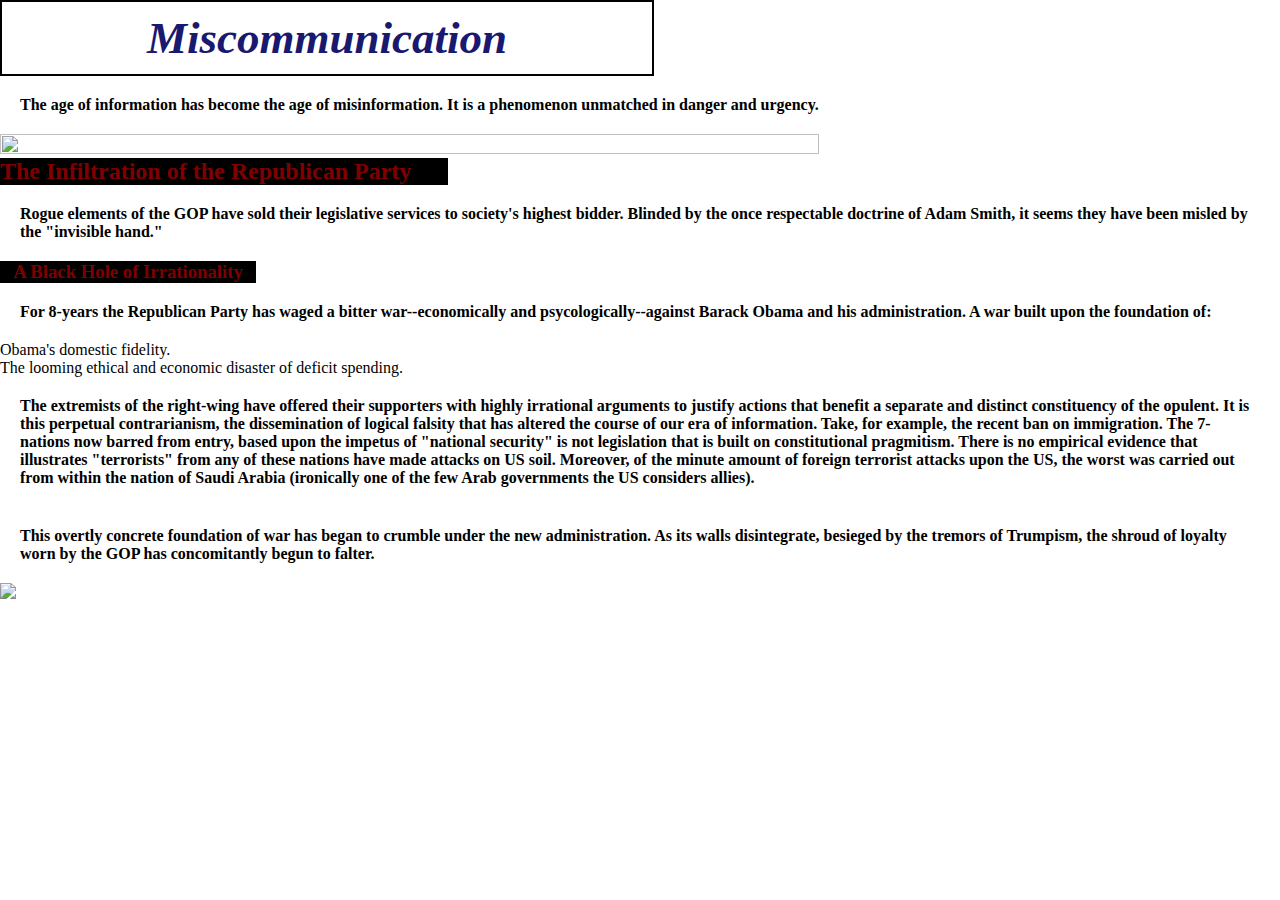
==== index.html @ d0453e68 "website changes & .gitignore appendation" ====
<!DOCTYPE html>
<html>
<head>
  <title>Nipples and Earrings</title>
  <link rel="stylesheet" type-"text/css" href="style.css">
</head>
<body>
  <div class="all">
  <h1 align="center">Miscommunication</h1>

  <p>The age of information has become the age of misinformation. It is a phenomenon unmatched in danger and urgency.</p>

<a href="https://www.reddit.com/r/Fuckthealtright/"><img id="WW2" src=https://i.ytimg.com/vi/loVqqfJgGh4/maxresdefault.jpg></a>

  <h2>The Infiltration of the Republican Party</h2>

  <p>Rogue elements of the GOP have sold their legislative services to society's highest bidder. Blinded by the once respectable doctrine of Adam Smith, it seems they have been misled by the "invisible hand."</p>

 <h3>A Black Hole of Irrationality</h3>

  <p>For 8-years the Republican Party has waged a bitter war--economically and psycologically--against Barack Obama and his administration. A war built upon the foundation of:</p>

  <ol type="1">
   <li>Obama's domestic fidelity.</li>
   <li>The looming ethical and economic disaster of deficit spending.</li>
  </ol>

<p>The extremists of the right-wing have offered their supporters with highly irrational arguments to justify actions that benefit a separate and distinct constituency of the opulent. It is this perpetual contrarianism, the dissemination of logical falsity that has altered the course of our era of information. Take, for example, the recent ban on immigration. The 7-nations now barred from entry, based upon the impetus of "national security" is not legislation that is built on constitutional pragmitism. There is no empirical evidence that illustrates "terrorists" from any of these nations have made attacks on US soil. Moreover, of the minute amount of foreign terrorist attacks upon the US, the worst was carried out from within the nation of Saudi Arabia (ironically one of the few Arab governments the US considers allies).
</p>

  <p>This overtly concrete foundation of war has began to crumble under the new administration. As its walls disintegrate, besieged by the tremors of Trumpism, the shroud of loyalty worn by the GOP has concomitantly begun to falter.</p>
  </div>


<img src="images/'deficit chat.jpg'" />

</body>
</html>
---- style.css ----
* {
  margin: 0;
  padding: 0;
  font-family: Times New Roman, sans-serif;
}

h1 {
  font-size: 45px;
  color: MidnightBlue;
  font-style: italic;
  padding: 10px 5px 10px 5px;
  text-align: center;
  border-radius: 100;
  border: 2px solid black;
  width: 50%;
}

h2 {
  color: Maroon;
  background-color: Black;
  width: 35%;
  text-align: relative;
}

h3 {
  color: Maroon;
  background-color: Black;
  width: 20%;
  text-align: center;
}

p {
  font-size: 1em;
  font-family: serif;
  padding: 20px;
  font-weight: bold;
}

.all {
  font-family: fantasy;
  font-weight: 400;
  margin: auto;
  padding: inherit;
}

#WW2 {
  height: 30%;
  width: 80%;
}
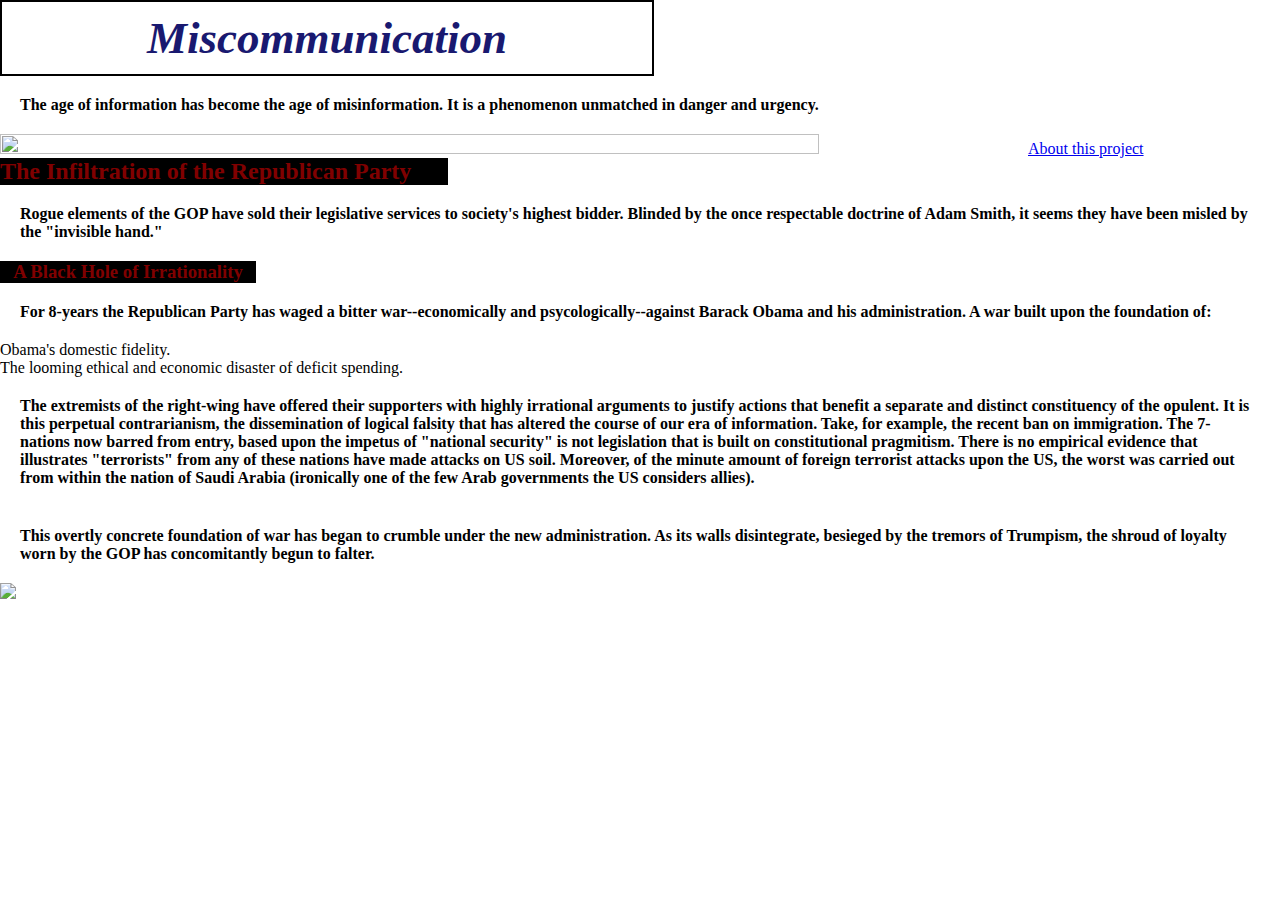
==== commit 714580b7: "actual about page" ====
--- a/index.html
+++ b/index.html
@@ -10,7 +10,9 @@
 
   <p>The age of information has become the age of misinformation. It is a phenomenon unmatched in danger and urgency.</p>
 
-<a href="https://www.reddit.com/r/Fuckthealtright/"><img id="WW2" src=https://i.ytimg.com/vi/loVqqfJgGh4/maxresdefault.jpg></a>
+  <a href="https://www.reddit.com/r/Fuckthealtright/"><img id="WW2" src=https://i.ytimg.com/vi/loVqqfJgGh4/maxresdefault.jpg></a>
+
+  <a href="about.html">About this project</a>
 
   <h2>The Infiltration of the Republican Party</h2>
 
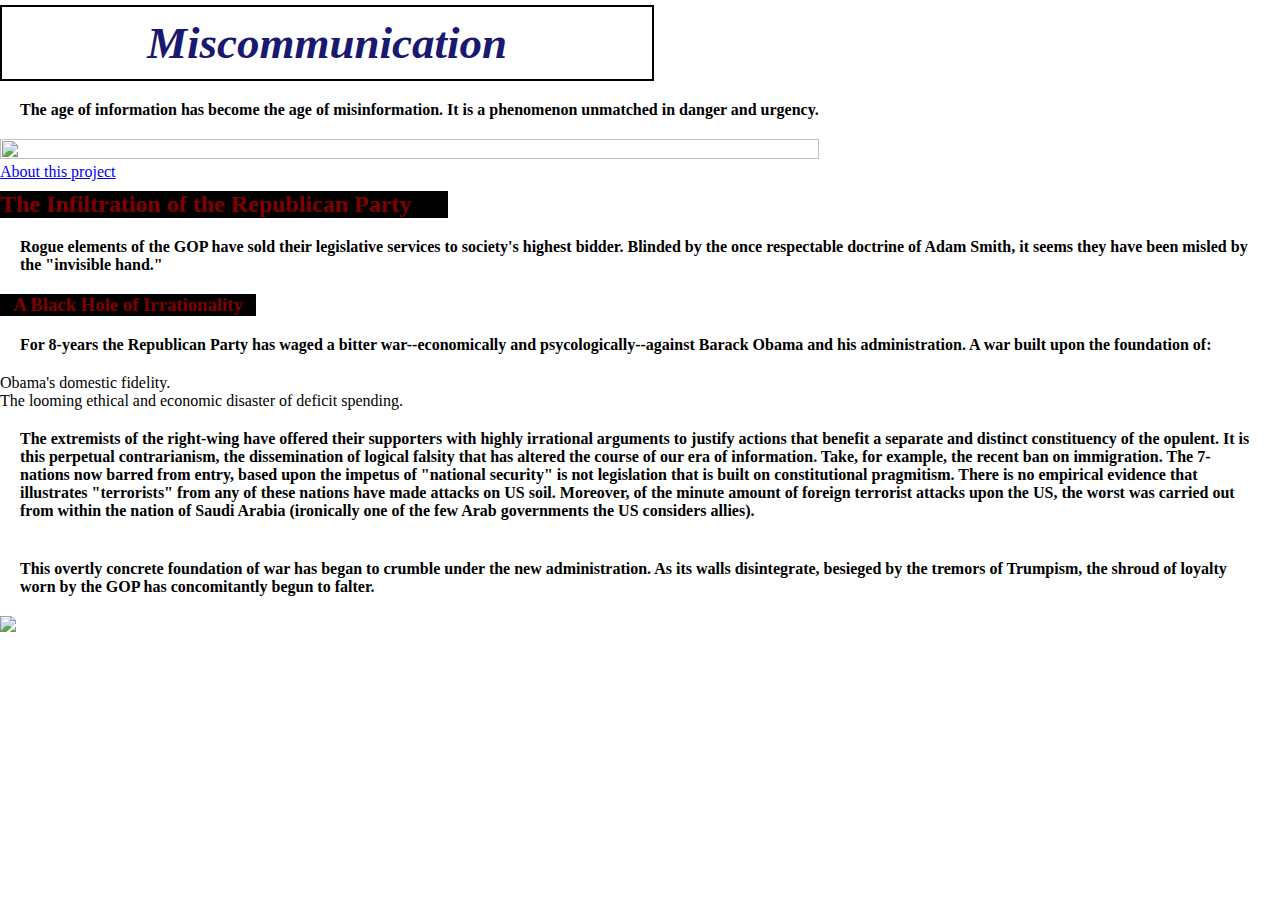
==== commit 540210c5: "spacial modification" ====
--- a/index.html
+++ b/index.html
@@ -12,7 +12,7 @@
 
   <a href="https://www.reddit.com/r/Fuckthealtright/"><img id="WW2" src=https://i.ytimg.com/vi/loVqqfJgGh4/maxresdefault.jpg></a>
 
-  <a href="about.html">About this project</a>
+  <a id="about" href="about.html">About this project</a>
 
   <h2>The Infiltration of the Republican Party</h2>
 
--- a/style.css
+++ b/style.css
@@ -13,6 +13,12 @@
   border-radius: 100;
   border: 2px solid black;
   width: 50%;
+  margin-top: 5px;
+}
+
+#about {
+ margin: auto;
+ display: block;
 }
 
 h2 {
@@ -20,6 +26,7 @@
   background-color: Black;
   width: 35%;
   text-align: relative;
+  margin-top: 10px;
 }
 
 h3 {
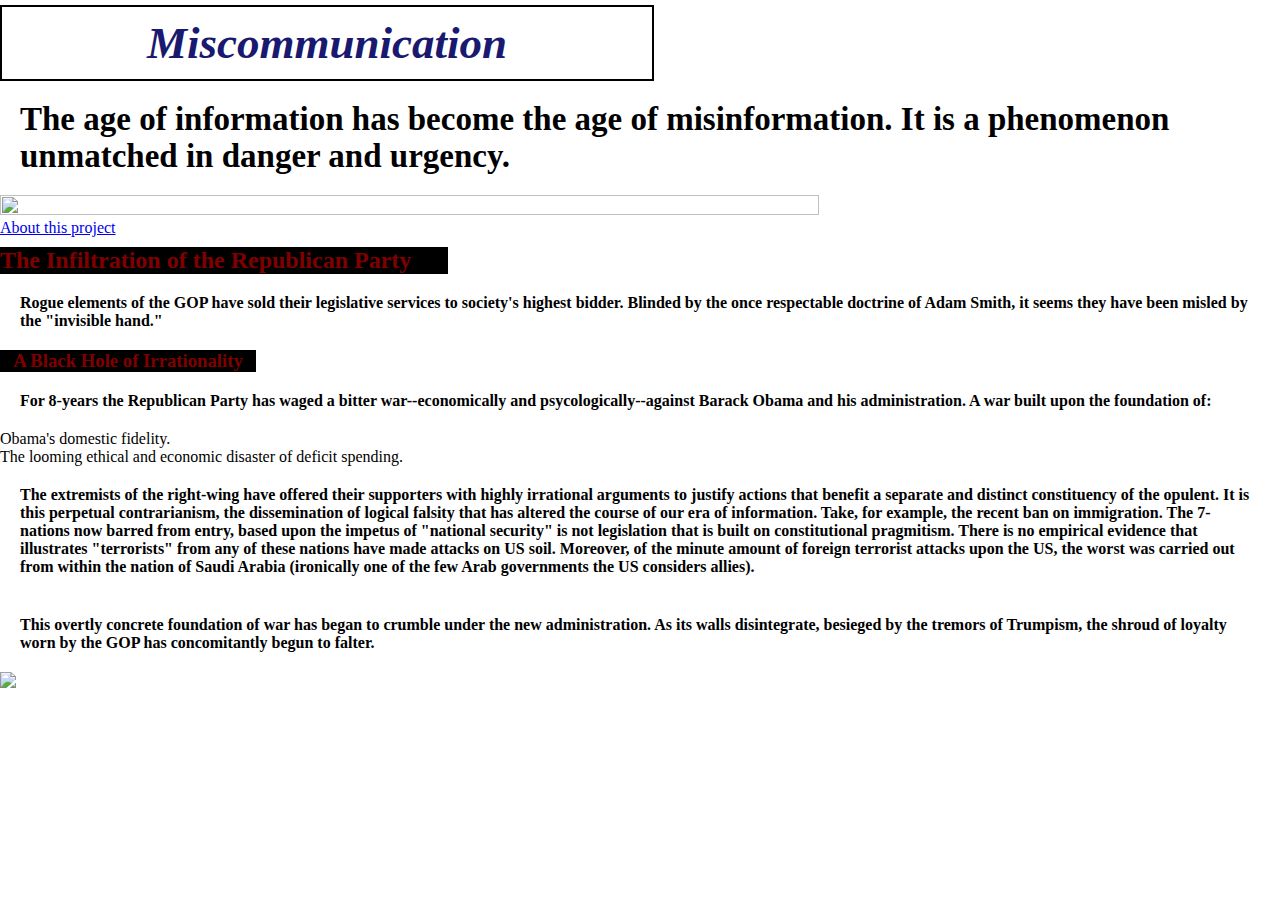
==== commit 73a674bd: "edit lead" ====
--- a/index.html
+++ b/index.html
@@ -5,11 +5,11 @@
   <link rel="stylesheet" type-"text/css" href="style.css">
 </head>
 <body>
-  <div class="all">
+<div class="all">
   <h1 align="center">Miscommunication</h1>
-
+  <div class="lead">
   <p>The age of information has become the age of misinformation. It is a phenomenon unmatched in danger and urgency.</p>
-
+  </div>
   <a href="https://www.reddit.com/r/Fuckthealtright/"><img id="WW2" src=https://i.ytimg.com/vi/loVqqfJgGh4/maxresdefault.jpg></a>
 
   <a id="about" href="about.html">About this project</a>
@@ -31,7 +31,7 @@
 </p>
 
   <p>This overtly concrete foundation of war has began to crumble under the new administration. As its walls disintegrate, besieged by the tremors of Trumpism, the shroud of loyalty worn by the GOP has concomitantly begun to falter.</p>
-  </div>
+</div>
 
 
 <img src="images/'deficit chat.jpg'" />
--- a/style.css
+++ b/style.css
@@ -43,6 +43,11 @@
   font-weight: bold;
 }
 
+.lead {
+  font-size: 33px;
+  font-weight: bold;
+}
+
 .all {
   font-family: fantasy;
   font-weight: 400;
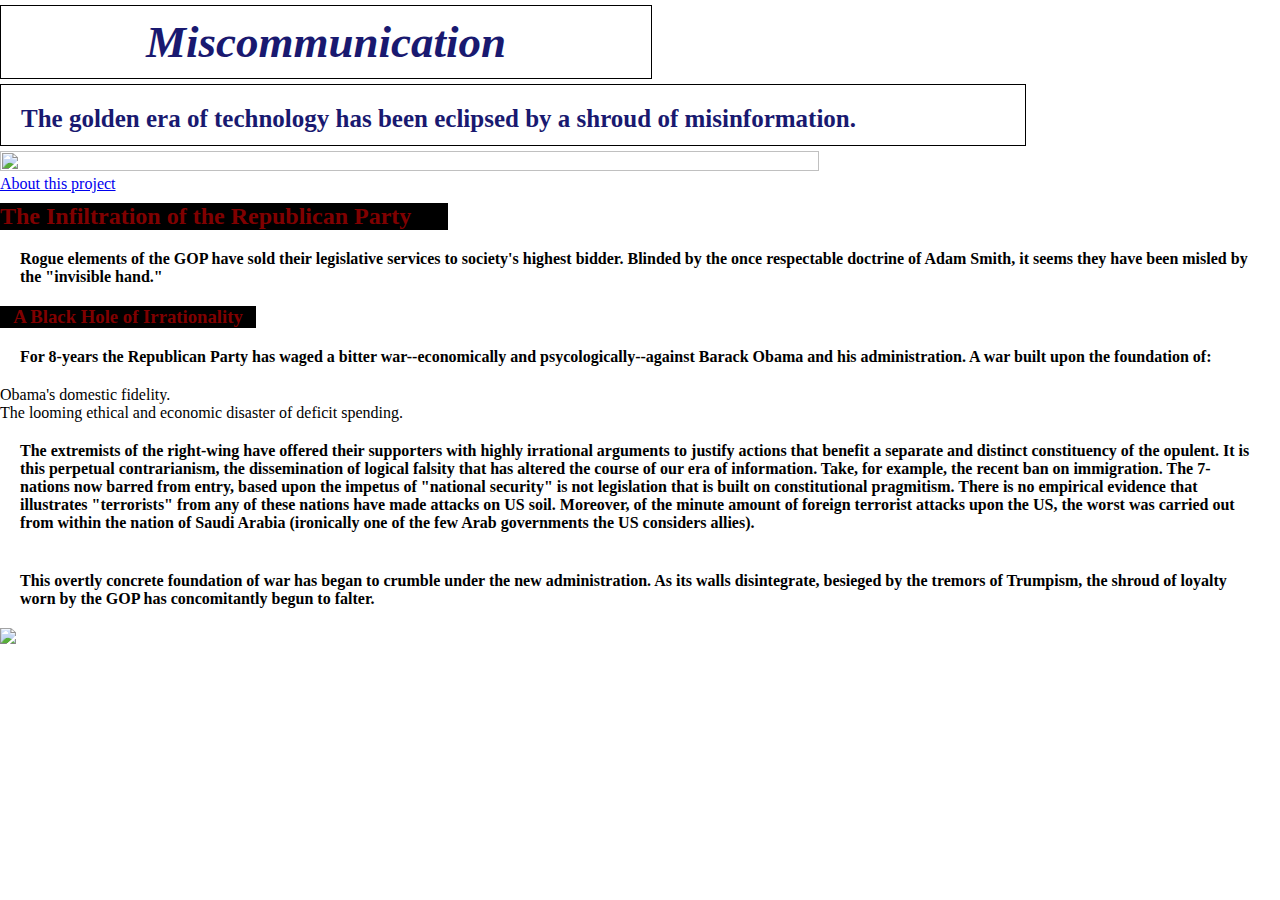
==== commit d6c06eb8: "style edit" ====
--- a/index.html
+++ b/index.html
@@ -8,7 +8,7 @@
 <div class="all">
   <h1 align="center">Miscommunication</h1>
   <div class="lead">
-  <p>The age of information has become the age of misinformation. It is a phenomenon unmatched in danger and urgency.</p>
+  <p>The golden era of technology has been eclipsed by a shroud of misinformation.</p>
   </div>
   <a href="https://www.reddit.com/r/Fuckthealtright/"><img id="WW2" src=https://i.ytimg.com/vi/loVqqfJgGh4/maxresdefault.jpg></a>
 
--- a/style.css
+++ b/style.css
@@ -11,7 +11,7 @@
   padding: 10px 5px 10px 5px;
   text-align: center;
   border-radius: 100;
-  border: 2px solid black;
+  border: 1px solid black;
   width: 50%;
   margin-top: 5px;
 }
@@ -44,8 +44,15 @@
 }
 
 .lead {
-  font-size: 33px;
+  font-size: 25px;
+  color: MidnightBlue;
   font-weight: bold;
+  border: 1px solid black;
+  margin-top: 5px;
+  margin-bottom: 5px;
+  height: 60px;
+  width: 80%;
+
 }
 
 .all {
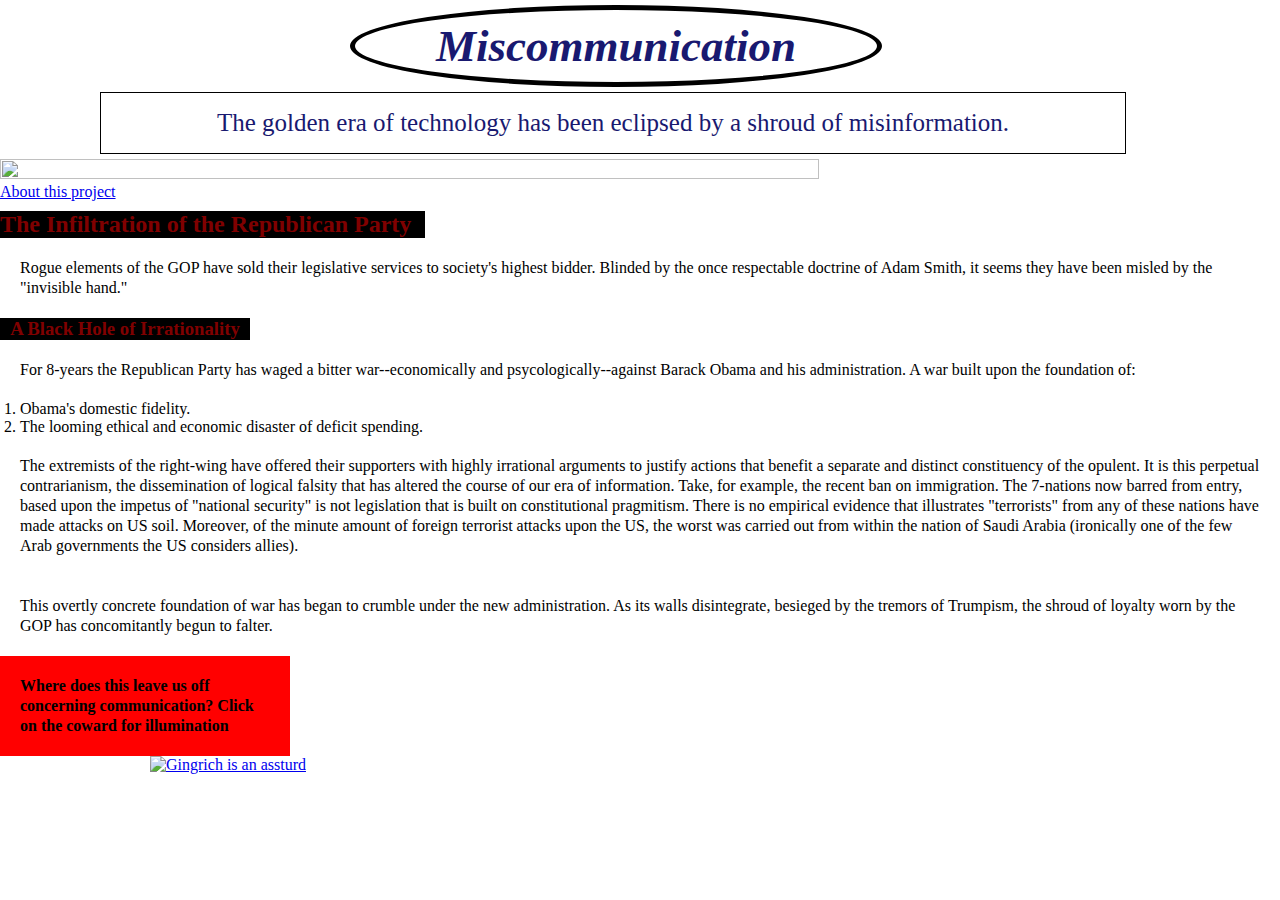
==== commit 9fafb8c3: "Positioning Overhaul" ====
--- a/index.html
+++ b/index.html
@@ -27,14 +27,18 @@
    <li>The looming ethical and economic disaster of deficit spending.</li>
   </ol>
 
-<p>The extremists of the right-wing have offered their supporters with highly irrational arguments to justify actions that benefit a separate and distinct constituency of the opulent. It is this perpetual contrarianism, the dissemination of logical falsity that has altered the course of our era of information. Take, for example, the recent ban on immigration. The 7-nations now barred from entry, based upon the impetus of "national security" is not legislation that is built on constitutional pragmitism. There is no empirical evidence that illustrates "terrorists" from any of these nations have made attacks on US soil. Moreover, of the minute amount of foreign terrorist attacks upon the US, the worst was carried out from within the nation of Saudi Arabia (ironically one of the few Arab governments the US considers allies).
-</p>
+  <p>The extremists of the right-wing have offered their supporters with highly irrational arguments to justify actions that benefit a separate and distinct constituency of the opulent. It is this perpetual contrarianism, the dissemination of logical falsity that has altered the course of our era of information. Take, for example, the recent ban on immigration. The 7-nations now barred from entry, based upon the impetus of "national security" is not legislation that is built on constitutional pragmitism. There is no empirical evidence that illustrates "terrorists" from any of these nations have made attacks on US soil. Moreover, of the minute amount of foreign terrorist attacks upon the US, the worst was carried out from within the nation of Saudi Arabia (ironically one of the few Arab governments the US considers allies).
+  </p>
 
   <p>This overtly concrete foundation of war has began to crumble under the new administration. As its walls disintegrate, besieged by the tremors of Trumpism, the shroud of loyalty worn by the GOP has concomitantly begun to falter.</p>
-</div>
+
+  <p class="lite">Where does this leave us off concerning communication? Click on the coward for illumination</p>
 
 
-<img src="images/'deficit chat.jpg'" />
+  <a id="newt" href="showmethefacts.com" target="blank">
+   <img src="http://12631-presscdn-0-70.pagely.netdna-cdn.com/wp-content/uploads/2012/01/newtchicken.jpg" alt="Gingrich is an assturd" />
+  </a>
 
+</div>
 </body>
 </html>
--- a/style.css
+++ b/style.css
@@ -1,19 +1,28 @@
 * {
   margin: 0;
   padding: 0;
-  font-family: Times New Roman, sans-serif;
 }
 
 h1 {
   font-size: 45px;
+  font-family: fantasy;
   color: MidnightBlue;
   font-style: italic;
   padding: 10px 5px 10px 5px;
   text-align: center;
-  border-radius: 100;
-  border: 1px solid black;
-  width: 50%;
+  border-radius: 100%;
+  border: 5px solid black;
+  width: 40%;
   margin-top: 5px;
+  position: relative;
+  left: 350px;
+}
+
+.lite {
+  color: inherit;
+  background-color: red;
+  font-weight: bold;
+  width: 250px;
 }
 
 #about {
@@ -24,7 +33,7 @@
 h2 {
   color: Maroon;
   background-color: Black;
-  width: 35%;
+  width: 425px;
   text-align: relative;
   margin-top: 10px;
 }
@@ -32,7 +41,7 @@
 h3 {
   color: Maroon;
   background-color: Black;
-  width: 20%;
+  width: 250px;
   text-align: center;
 }
 
@@ -40,23 +49,24 @@
   font-size: 1em;
   font-family: serif;
   padding: 20px;
-  font-weight: bold;
+  line-height: 20px;
 }
 
 .lead {
   font-size: 25px;
   color: MidnightBlue;
-  font-weight: bold;
   border: 1px solid black;
   margin-top: 5px;
   margin-bottom: 5px;
   height: 60px;
   width: 80%;
-
+  position: relative;
+  left: 100px;
+  text-align: center;
 }
 
-.all {
-  font-family: fantasy;
+div.all {
+  font-family: Times New Roman, serif;
   font-weight: 400;
   margin: auto;
   padding: inherit;
@@ -66,3 +76,12 @@
   height: 30%;
   width: 80%;
 }
+
+ol {
+  margin-left: 20px;
+}
+
+#newt {
+  position: relative;
+  left: 150px;
+}
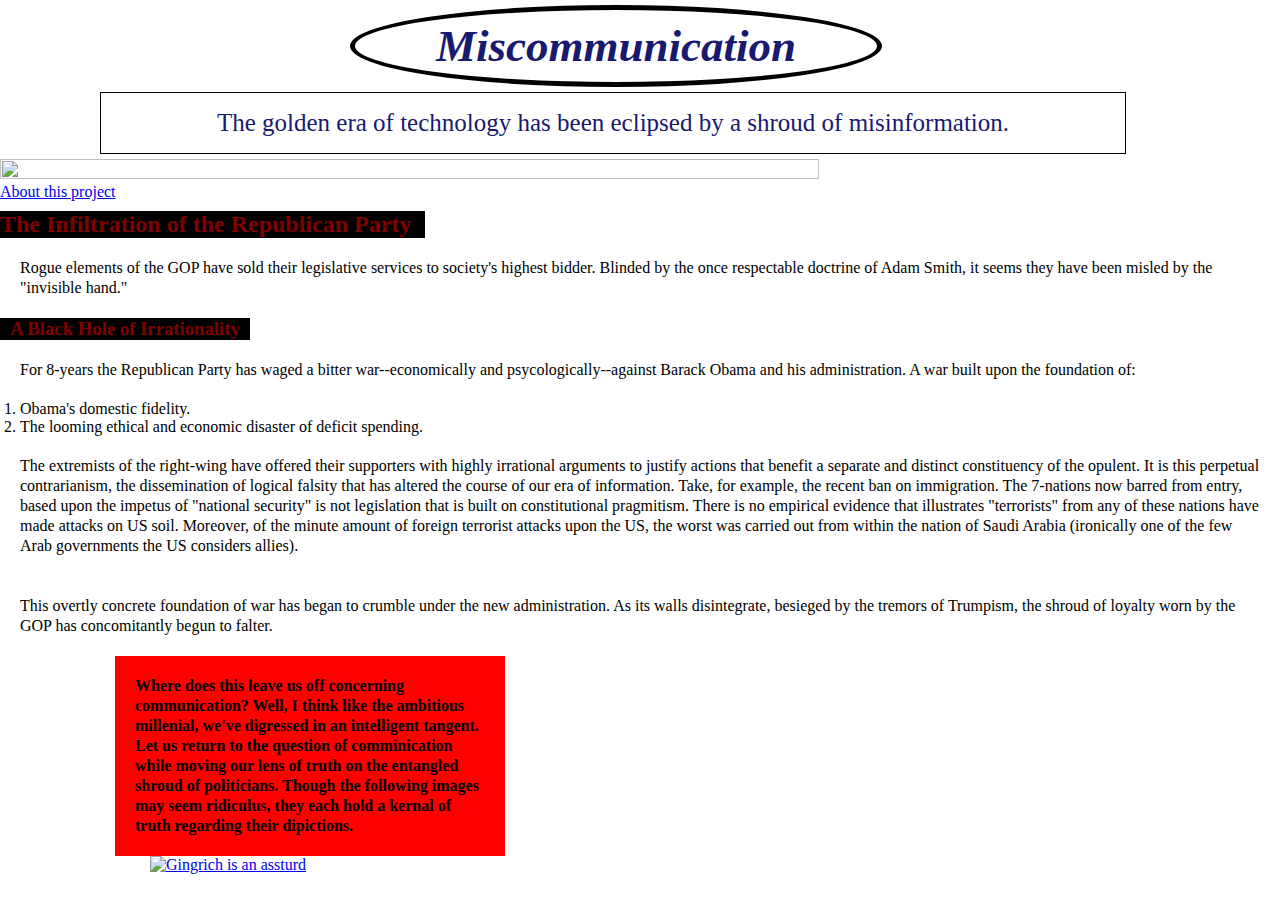
==== commit 92749903: "Paragraph edit & Style mod" ====
--- a/index.html
+++ b/index.html
@@ -32,10 +32,10 @@
 
   <p>This overtly concrete foundation of war has began to crumble under the new administration. As its walls disintegrate, besieged by the tremors of Trumpism, the shroud of loyalty worn by the GOP has concomitantly begun to falter.</p>
 
-  <p class="lite">Where does this leave us off concerning communication? Click on the coward for illumination</p>
+  <p class="lite">Where does this leave us off concerning communication? Well, I think like the ambitious millenial, we've digressed in an intelligent tangent. Let us return to the question of comminication while moving our lens of truth on the entangled shroud of politicians. Though the following images may seem ridiculus, they each hold a kernal of truth regarding their dipictions.</p>
 
 
-  <a id="newt" href="showmethefacts.com" target="blank">
+  <a id="newt" href="http://www.politico.com/magazine/story/2016/07/2016-newt-gingrich-scandals-accomplishments-veepstakes-running-mate-trump-gop-republican-214050" target="blank">
    <img src="http://12631-presscdn-0-70.pagely.netdna-cdn.com/wp-content/uploads/2012/01/newtchicken.jpg" alt="Gingrich is an assturd" />
   </a>
 
--- a/style.css
+++ b/style.css
@@ -22,7 +22,9 @@
   color: inherit;
   background-color: red;
   font-weight: bold;
-  width: 250px;
+  width: 350px;
+  position: relative;
+  left: 115px;
 }
 
 #about {
